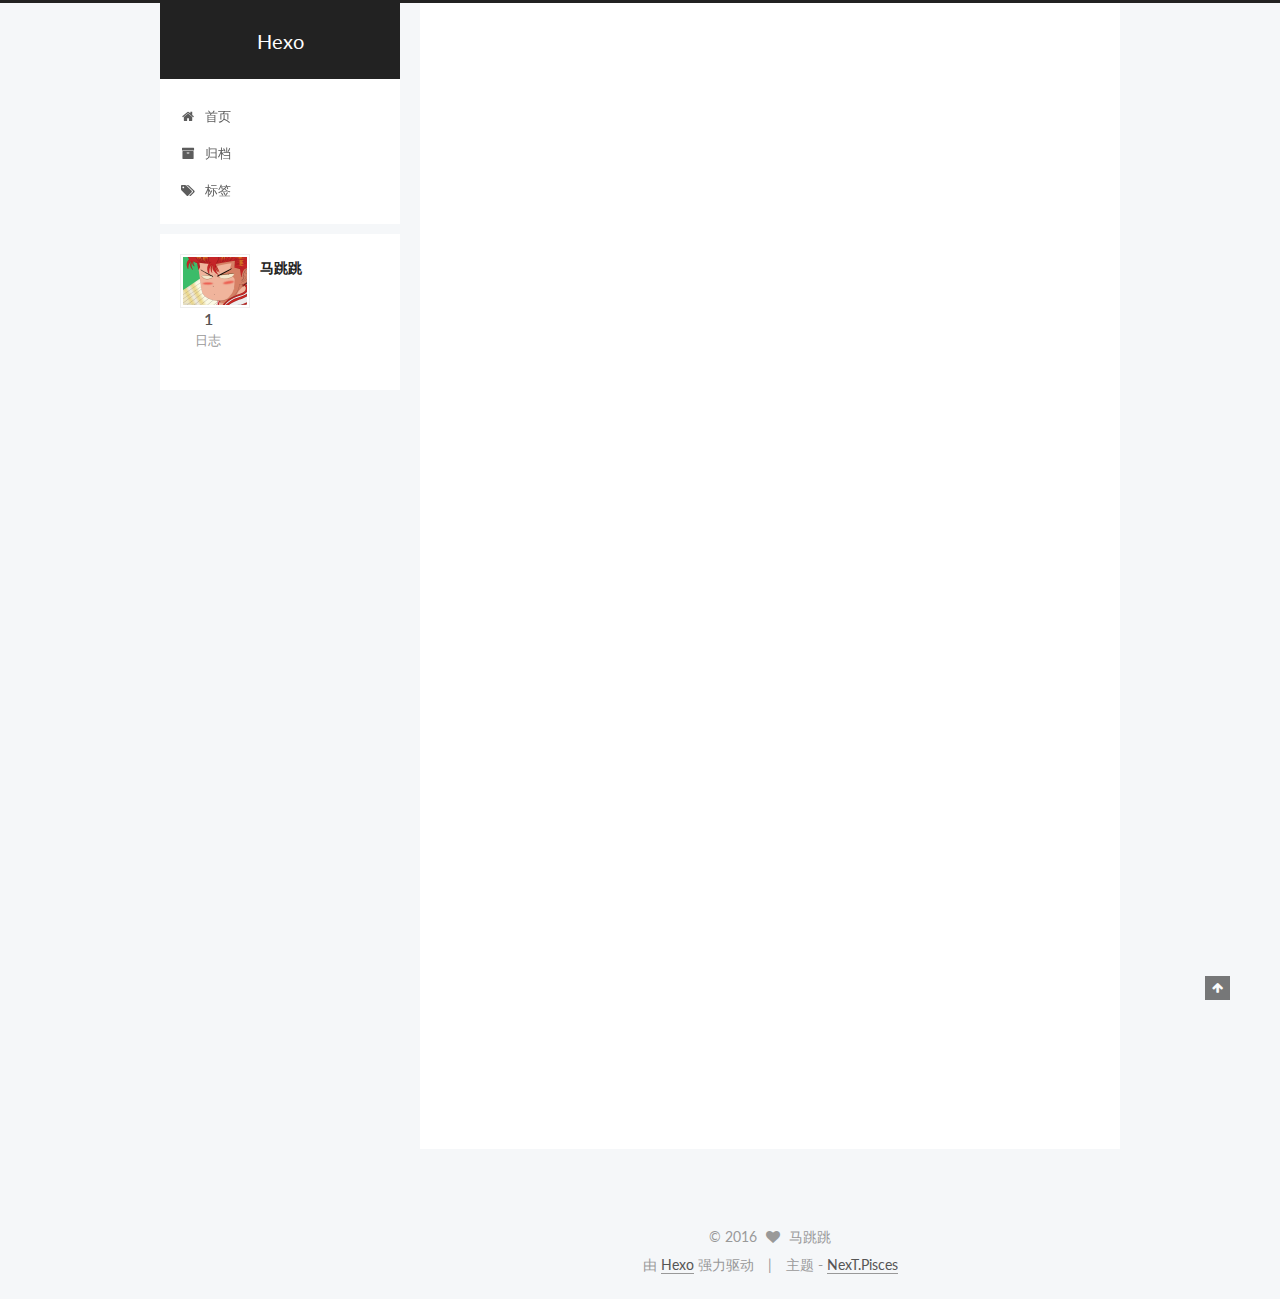
==== index.html @ b318085e "我的博客" ====
<!doctype html>



  


<html class="theme-next pisces use-motion">
<head>
  <meta charset="UTF-8"/>
<meta http-equiv="X-UA-Compatible" content="IE=edge,chrome=1" />
<meta name="viewport" content="width=device-width, initial-scale=1, maximum-scale=1"/>



<meta http-equiv="Cache-Control" content="no-transform" />
<meta http-equiv="Cache-Control" content="no-siteapp" />












  <link href="/vendors/fancybox/source/jquery.fancybox.css?v=2.1.5" rel="stylesheet" type="text/css"/>




  <link href="//fonts.googleapis.com/css?family=Lato:300,400,700,400italic&subset=latin,latin-ext" rel="stylesheet" type="text/css">



<link href="/vendors/font-awesome/css/font-awesome.min.css?v=4.4.0" rel="stylesheet" type="text/css" />

<link href="/css/main.css?v=0.5.0" rel="stylesheet" type="text/css" />


  <meta name="keywords" content="Hexo, NexT" />








  <link rel="shortcut icon" type="image/x-icon" href="/favicon.ico?v=0.5.0" />






<meta name="description">
<meta property="og:type" content="website">
<meta property="og:title" content="Hexo">
<meta property="og:url" content="http://yoursite.com/index.html">
<meta property="og:site_name" content="Hexo">
<meta property="og:description">
<meta name="twitter:card" content="summary">
<meta name="twitter:title" content="Hexo">
<meta name="twitter:description">



<script type="text/javascript" id="hexo.configuration">
  var NexT = window.NexT || {};
  var CONFIG = {
    scheme: 'Pisces',
    sidebar: {"position":"left","display":"post"},
    fancybox: true,
    motion: true,
    duoshuo: {
      userId: 0,
      author: '博主'
    }
  };
</script>

  <title> Hexo </title>
</head>

<body itemscope itemtype="http://schema.org/WebPage" lang="zh-Hans">

  










  
  
    
  

  <div class="container one-collumn sidebar-position-left 
   page-home 
 ">
    <div class="headband"></div>

    <header id="header" class="header" itemscope itemtype="http://schema.org/WPHeader">
      <div class="header-inner"><div class="site-meta ">
  

  <div class="custom-logo-site-title">
    <a href="/"  class="brand" rel="start">
      <span class="logo-line-before"><i></i></span>
      <span class="site-title">Hexo</span>
      <span class="logo-line-after"><i></i></span>
    </a>
  </div>
  <p class="site-subtitle"></p>
</div>

<div class="site-nav-toggle">
  <button>
    <span class="btn-bar"></span>
    <span class="btn-bar"></span>
    <span class="btn-bar"></span>
  </button>
</div>

<nav class="site-nav">
  

  
    <ul id="menu" class="menu">
      
        
        <li class="menu-item menu-item-home">
          <a href="/" rel="section">
            
              <i class="menu-item-icon fa fa-home fa-fw"></i> <br />
            
            首页
          </a>
        </li>
      
        
        <li class="menu-item menu-item-archives">
          <a href="/archives" rel="section">
            
              <i class="menu-item-icon fa fa-archive fa-fw"></i> <br />
            
            归档
          </a>
        </li>
      
        
        <li class="menu-item menu-item-tags">
          <a href="/tags" rel="section">
            
              <i class="menu-item-icon fa fa-tags fa-fw"></i> <br />
            
            标签
          </a>
        </li>
      

      
    </ul>
  

  
</nav>

 </div>
    </header>

    <main id="main" class="main">
      <div class="main-inner">
        <div class="content-wrap">
          <div id="content" class="content">
            
  <section id="posts" class="posts-expand">
    
      

  
  

  
  
  

  <article class="post post-type-normal " itemscope itemtype="http://schema.org/Article">

    
      <header class="post-header">

        
        
          <h1 class="post-title" itemprop="name headline">
            
            
              
                
                <a class="post-title-link" href="/2016/03/11/hello-world/" itemprop="url">
                  Hello World
                </a>
              
            
          </h1>
        

        <div class="post-meta">
          <span class="post-time">
            <span class="post-meta-item-icon">
              <i class="fa fa-calendar-o"></i>
            </span>
            <span class="post-meta-item-text">发表于</span>
            <time itemprop="dateCreated" datetime="2016-03-11T13:20:55+08:00" content="2016-03-11">
              2016-03-11
            </time>
          </span>

          

          
            
          

          

          
          

        </div>
      </header>
    


    <div class="post-body" itemprop="articleBody">

      
      

      
        
          
            <p>Welcome to <a href="https://hexo.io/" target="_blank" rel="external">Hexo</a>! This is your very first post. Check <a href="https://hexo.io/docs/" target="_blank" rel="external">documentation</a> for more info. If you get any problems when using Hexo, you can find the answer in <a href="https://hexo.io/docs/troubleshooting.html" target="_blank" rel="external">troubleshooting</a> or you can ask me on <a href="https://github.com/hexojs/hexo/issues" target="_blank" rel="external">GitHub</a>.</p>
<h2 id="Quick-Start"><a href="#Quick-Start" class="headerlink" title="Quick Start"></a>Quick Start</h2><h3 id="Create-a-new-post"><a href="#Create-a-new-post" class="headerlink" title="Create a new post"></a>Create a new post</h3><figure class="highlight bash"><table><tr><td class="gutter"><pre><span class="line">1</span><br></pre></td><td class="code"><pre><span class="line">$ hexo new <span class="string">"My New Post"</span></span><br></pre></td></tr></table></figure>
<p>More info: <a href="https://hexo.io/docs/writing.html" target="_blank" rel="external">Writing</a></p>
<h3 id="Run-server"><a href="#Run-server" class="headerlink" title="Run server"></a>Run server</h3><figure class="highlight bash"><table><tr><td class="gutter"><pre><span class="line">1</span><br></pre></td><td class="code"><pre><span class="line">$ hexo server</span><br></pre></td></tr></table></figure>
<p>More info: <a href="https://hexo.io/docs/server.html" target="_blank" rel="external">Server</a></p>
<h3 id="Generate-static-files"><a href="#Generate-static-files" class="headerlink" title="Generate static files"></a>Generate static files</h3><figure class="highlight bash"><table><tr><td class="gutter"><pre><span class="line">1</span><br></pre></td><td class="code"><pre><span class="line">$ hexo generate</span><br></pre></td></tr></table></figure>
<p>More info: <a href="https://hexo.io/docs/generating.html" target="_blank" rel="external">Generating</a></p>
<h3 id="Deploy-to-remote-sites"><a href="#Deploy-to-remote-sites" class="headerlink" title="Deploy to remote sites"></a>Deploy to remote sites</h3><figure class="highlight bash"><table><tr><td class="gutter"><pre><span class="line">1</span><br></pre></td><td class="code"><pre><span class="line">$ hexo deploy</span><br></pre></td></tr></table></figure>
<p>More info: <a href="https://hexo.io/docs/deployment.html" target="_blank" rel="external">Deployment</a></p>

          
        
      
    </div>

    <div>
      
    </div>

    <footer class="post-footer">
      

      

      
      
        <div class="post-eof"></div>
      
    </footer>
  </article>


    
  </section>

  


          </div>
          


          

        </div>
        
          
  
  <div class="sidebar-toggle">
    <div class="sidebar-toggle-line-wrap">
      <span class="sidebar-toggle-line sidebar-toggle-line-first"></span>
      <span class="sidebar-toggle-line sidebar-toggle-line-middle"></span>
      <span class="sidebar-toggle-line sidebar-toggle-line-last"></span>
    </div>
  </div>

  <aside id="sidebar" class="sidebar">
    <div class="sidebar-inner">

      

      

      <section class="site-overview sidebar-panel  sidebar-panel-active ">
        <div class="site-author motion-element" itemprop="author" itemscope itemtype="http://schema.org/Person">
          <img class="site-author-image" itemprop="image"
               src="/uploads/avatar.jpg"
               alt="马跳跳" />
          <p class="site-author-name" itemprop="name">马跳跳</p>
          <p class="site-description motion-element" itemprop="description"></p>
        </div>
        <nav class="site-state motion-element">
          <div class="site-state-item site-state-posts">
            <a href="/archives">
              <span class="site-state-item-count">1</span>
              <span class="site-state-item-name">日志</span>
            </a>
          </div>
          
          

          

        </nav>

        

        <div class="links-of-author motion-element">
          
        </div>

        
        

        <div class="links-of-author motion-element">
          
        </div>

      </section>

      

    </div>
  </aside>


        
      </div>
    </main>

    <footer id="footer" class="footer">
      <div class="footer-inner">
        <div class="copyright" >
  
  &copy; 
  <span itemprop="copyrightYear">2016</span>
  <span class="with-love">
    <i class="fa fa-heart"></i>
  </span>
  <span class="author" itemprop="copyrightHolder">马跳跳</span>
</div>

<div class="powered-by">
  由 <a class="theme-link" href="http://hexo.io">Hexo</a> 强力驱动
</div>

<div class="theme-info">
  主题 -
  <a class="theme-link" href="https://github.com/iissnan/hexo-theme-next">
    NexT.Pisces
  </a>
</div>



      </div>
    </footer>

    <div class="back-to-top">
      <i class="fa fa-arrow-up"></i>
    </div>
  </div>

  


  




<script type="text/javascript">
  if (Object.prototype.toString.call(window.Promise) !== '[object Function]') {
    window.Promise = null;
  }
</script>


  <script type="text/javascript" src="/vendors/jquery/index.js?v=2.1.3"></script>

  <script type="text/javascript" src="/vendors/fastclick/lib/fastclick.min.js?v=1.0.6"></script>

  <script type="text/javascript" src="/vendors/jquery_lazyload/jquery.lazyload.js?v=1.9.7"></script>

  <script type="text/javascript" src="/vendors/velocity/velocity.min.js"></script>

  <script type="text/javascript" src="/vendors/velocity/velocity.ui.min.js"></script>

  <script type="text/javascript" src="/vendors/fancybox/source/jquery.fancybox.pack.js"></script>


  


  <script type="text/javascript" src="/js/src/utils.js?v=0.5.0"></script>

  <script type="text/javascript" src="/js/src/motion.js?v=0.5.0"></script>



  
  


  <script type="text/javascript" src="/js/src/affix.js?v=0.5.0"></script>

  <script type="text/javascript" src="/js/src/schemes/pisces.js?v=0.5.0"></script>



  

  


  <script type="text/javascript" src="/js/src/bootstrap.js?v=0.5.0"></script>



  



  



  
  
  

  


</body>
</html>
---- css/main.css ----
/* normalize.css v3.0.2 | MIT License | git.io/normalize */
html {
  font-family: sans-serif; /* 1 */
  -ms-text-size-adjust: 100%; /* 2 */
  -webkit-text-size-adjust: 100%; /* 2 */
}
body {
  margin: 0;
}
article,
aside,
details,
figcaption,
figure,
footer,
header,
hgroup,
main,
menu,
nav,
section,
summary {
  display: block;
}
audio,
canvas,
progress,
video {
  display: inline-block; /* 1 */
  vertical-align: baseline; /* 2 */
}
audio:not([controls]) {
  display: none;
  height: 0;
}
[hidden],
template {
  display: none;
}
a {
  background-color: transparent;
}
a:active,
a:hover {
  outline: 0;
}
abbr[title] {
  border-bottom: 1px dotted;
}
b,
strong {
  font-weight: bold;
}
dfn {
  font-style: italic;
}
h1 {
  font-size: 2em;
  margin: 0.67em 0;
}
mark {
  background: #ff0;
  color: #000;
}
small {
  font-size: 80%;
}
sub,
sup {
  font-size: 75%;
  line-height: 0;
  position: relative;
  vertical-align: baseline;
}
sup {
  top: -0.5em;
}
sub {
  bottom: -0.25em;
}
img {
  border: 0;
}
svg:not(:root) {
  overflow: hidden;
}
figure {
  margin: 1em 40px;
}
hr {
  -moz-box-sizing: content-box;
  box-sizing: content-box;
  height: 0;
}
pre {
  overflow: auto;
}
code,
kbd,
pre,
samp {
  font-family: monospace, monospace;
  font-size: 1em;
}
button,
input,
optgroup,
select,
textarea {
  color: inherit; /* 1 */
  font: inherit; /* 2 */
  margin: 0; /* 3 */
}
button {
  overflow: visible;
}
button,
select {
  text-transform: none;
}
button,
html input[type="button"],
input[type="reset"],
input[type="submit"] {
  -webkit-appearance: button; /* 2 */
  cursor: pointer; /* 3 */
}
button[disabled],
html input[disabled] {
  cursor: default;
}
button::-moz-focus-inner,
input::-moz-focus-inner {
  border: 0;
  padding: 0;
}
input {
  line-height: normal;
}
input[type="checkbox"],
input[type="radio"] {
  box-sizing: border-box; /* 1 */
  padding: 0; /* 2 */
}
input[type="number"]::-webkit-inner-spin-button,
input[type="number"]::-webkit-outer-spin-button {
  height: auto;
}
input[type="search"] {
  -webkit-appearance: textfield; /* 1 */
  -moz-box-sizing: content-box;
  -webkit-box-sizing: content-box; /* 2 */
  box-sizing: content-box;
}
input[type="search"]::-webkit-search-cancel-button,
input[type="search"]::-webkit-search-decoration {
  -webkit-appearance: none;
}
fieldset {
  border: 1px solid #c0c0c0;
  margin: 0 2px;
  padding: 0.35em 0.625em 0.75em;
}
legend {
  border: 0; /* 1 */
  padding: 0; /* 2 */
}
textarea {
  overflow: auto;
}
optgroup {
  font-weight: bold;
}
table {
  border-collapse: collapse;
  border-spacing: 0;
}
td,
th {
  padding: 0;
}
::selection {
  background: #262a30;
  color: #fff;
}
body {
  position: relative;
  font-family: Lato, "PingFang SC", "Microsoft YaHei", sans-serif;
  font-size: 14px;
  line-height: 2;
  color: #555;
  background: #fff;
}
@media (max-width: 767px) {
  body {
    padding-right: 0 !important;
  }
}
@media (min-width: 768px) and (max-width: 991px) {
  body {
    padding-right: 0 !important;
  }
}
@media (min-width: 1600px) {
  body {
    font-size: 16px;
  }
}
h1,
h2,
h3,
h4,
h5,
h6 {
  margin: 0;
  padding: 0;
  font-weight: bold;
  line-height: 1.5;
  font-family: Lato, "PingFang SC", "Microsoft YaHei", sans-serif;
}
h2,
h3,
h4,
h5,
h6 {
  margin: 20px 0 15px;
}
h1 {
  font-size: 22px;
}
@media (max-width: 767px) {
  h1 {
    font-size: 18px;
  }
}
h2 {
  font-size: 20px;
}
@media (max-width: 767px) {
  h2 {
    font-size: 16px;
  }
}
h3 {
  font-size: 18px;
}
@media (max-width: 767px) {
  h3 {
    font-size: 14px;
  }
}
h4 {
  font-size: 16px;
}
@media (max-width: 767px) {
  h4 {
    font-size: 12px;
  }
}
h5 {
  font-size: 14px;
}
@media (max-width: 767px) {
  h5 {
    font-size: 10px;
  }
}
h6 {
  font-size: 12px;
}
@media (max-width: 767px) {
  h6 {
    font-size: 8px;
  }
}
p {
  margin: 0 0 25px 0;
}
a {
  color: #555;
  text-decoration: none;
  border-bottom: 1px solid #999;
  word-wrap: break-word;
}
a:hover {
  color: #222;
  border-bottom-color: #222;
}
ul {
  list-style: none;
}
blockquote {
  margin: 0;
  padding: 0;
}
img {
  display: block;
  margin: auto;
  max-width: 100%;
  height: auto;
}
hr {
  margin: 40px 0;
  height: 3px;
  border: none;
  background-color: #ddd;
  background-image: repeating-linear-gradient(-45deg, #fff, #fff 4px, transparent 4px, transparent 8px);
}
blockquote {
  padding: 0 15px;
  color: #666;
  border-left: 4px solid #ddd;
}
blockquote cite::before {
  content: "-";
  padding: 0 5px;
}
dt {
  font-weight: 700;
}
dd {
  margin: 0;
  padding: 0;
}
.text-left {
  text-align: left;
}
.text-center {
  text-align: center;
}
.text-right {
  text-align: right;
}
.text-justify {
  text-align: justify;
}
.text-nowrap {
  white-space: nowrap;
}
.text-lowercase {
  text-transform: lowercase;
}
.text-uppercase {
  text-transform: uppercase;
}
.text-capitalize {
  text-transform: capitalize;
}
.center-block {
  display: block;
  margin-left: auto;
  margin-right: auto;
}
.clearfix:before,
.clearfix:after {
  content: " ";
  display: table;
}
.clearfix:after {
  clear: both;
}
.pullquote {
  width: 45%;
}
.pullquote.left {
  float: left;
  margin-left: 5px;
  margin-right: 10px;
}
.pullquote.right {
  float: right;
  margin-left: 10px;
  margin-right: 5px;
}
.highlight table,
.gist table {
  width: auto;
}
.highlight table td,
.gist table td {
  border: none;
}
.highlight a,
.gist a {
  color: #222 !important;
  text-decoration: none !important;
}
.affix.affix.affix {
  position: fixed;
}
.translation {
  margin-top: -20px;
  font-size: 14px;
  color: #999;
}
.use-motion .motion-element {
  opacity: 0;
}
.site-search input {
  padding: 3px;
  border: none;
  text-indent: 14px;
  border-radius: 0;
  width: 140px;
  outline: none;
  border-bottom: 1px solid #999;
  background: inherit;
  opacity: 0.5;
}
.site-search input:focus {
  opacity: 1;
}
.site-search .fa-search {
  position: absolute;
  top: 6px;
}
table {
  margin: 20px 0;
  width: 100%;
  border-collapse: collapse;
  border-spacing: 0;
  border: 1px solid #ddd;
  font-size: 14px;
}
table>tbody>tr:nth-of-type(odd) {
  background-color: #f9f9f9;
}
table>tbody>tr:hover {
  background-color: #f5f5f5;
}
caption,
th,
td {
  padding: 8px;
  text-align: left;
  vertical-align: middle;
  font-weight: normal;
}
th,
td {
  border-bottom: 3px solid #ddd;
  border-right: 1px solid #eee;
}
th {
  padding-bottom: 10px;
  font-weight: 700;
}
td {
  border-bottom-width: 1px;
}
html,
body {
  height: 100%;
}
.container {
  position: relative;
  min-height: 100%;
}
.header-inner {
  margin: 0 auto;
  padding: 100px 0 70px;
  width: 700px;
}
@media (min-width: 1600px) {
  .container .header-inner {
    width: 900px;
  }
}
.main {
  padding-bottom: 150px;
}
.main-inner {
  margin: 0 auto;
  width: 700px;
}
@media (min-width: 1600px) {
  .container .main-inner {
    width: 900px;
  }
}
.footer {
  position: absolute;
  left: 0;
  bottom: 0;
  width: 100%;
  min-height: 50px;
}
.footer-inner {
  box-sizing: border-box;
  margin: 20px auto;
  width: 700px;
}
@media (min-width: 1600px) {
  .container .footer-inner {
    width: 900px;
  }
}
pre,
.highlight {
  background: #f7f7f7;
  margin: 20px 0;
  padding: 15px;
  overflow: auto;
  font-size: 13px;
  color: #4d4d4c;
  line-height: 1.6;
}
.highlight .gutter pre,
.gist .gist-file .gist-data .line-numbers {
  color: #666;
}
pre,
code {
  font-family: "Input Mono", "PT Mono", Consolas, Monaco, Menlo, monospace;
}
code {
  word-break: break-all;
  background: #eee;
  text-shadow: 0 1px #fff;
  padding: 0 0.3em;
}
pre code {
  background: none;
  text-shadow: none;
  padding: 0;
}
.highlight pre {
  border: none;
  margin: 0;
  padding: 1px;
}
.highlight table {
  margin: 0;
  width: auto;
  border: none;
}
.highlight td {
  border: none;
  padding: 0;
}
.highlight figcaption {
  font-size: 0.85em;
  color: #8e908c;
  line-height: 1em;
  margin-bottom: 1em;
}
.highlight figcaption:before,
.highlight figcaption:after {
  content: " ";
  display: table;
}
.highlight figcaption:after {
  clear: both;
}
.highlight figcaption a {
  float: right;
}
.highlight .gutter pre {
  text-align: right;
  padding-right: 20px;
}
.highlight .line {
  height: 20px;
}
.gist {
  margin: 20px 0;
  border-style: solid;
  border-color: #ccc;
  border-width: 1px 0;
  background: #f7f7f7;
  padding: 15px 40px 15px 15px;
}
.gist .gist-file {
  border: none;
  font-family: "Input Mono", "PT Mono", Consolas, Monaco, Menlo, monospace;
  margin: 0;
}
.gist .gist-file .gist-data {
  background: none;
  border: none;
}
.gist .gist-file .gist-data .line-numbers {
  background: none;
  border: none;
  padding: 0 20px 0 0;
}
.gist .gist-file .gist-data .line-data {
  padding: 0 !important;
}
.gist .gist-file .highlight {
  margin: 0;
  padding: 0;
  border: none;
}
.gist .gist-file .gist-meta {
  background: #f7f7f7;
  color: #8e908c;
  font: 13px Lato, "PingFang SC", "Microsoft YaHei", sans-serif;
  text-shadow: 0 0;
  padding: 0;
  margin-top: 1em;
  margin-left: 40px;
}
.gist .gist-file .gist-meta a {
  color: color-link;
  font-weight: normal;
}
.gist .gist-file .gist-meta a:hover {
  text-decoration: underline;
}
pre .comment {
  color: #8e908c;
}
pre .variable,
pre .attribute,
pre .tag,
pre .regexp,
pre .ruby .constant,
pre .xml .tag .title,
pre .xml .pi,
pre .xml .doctype,
pre .html .doctype,
pre .css .id,
pre .css .class,
pre .css .pseudo {
  color: #c82829;
}
pre .number,
pre .preprocessor,
pre .built_in,
pre .literal,
pre .params,
pre .constant {
  color: #f5871f;
}
pre .ruby .class .title,
pre .css .rules .attribute {
  color: #718c00;
}
pre .string,
pre .value,
pre .inheritance,
pre .header,
pre .ruby .symbol,
pre .xml .cdata {
  color: #718c00;
}
pre .title,
pre .css .hexcolor {
  color: #3e999f;
}
pre .function,
pre .python .decorator,
pre .python .title,
pre .ruby .function .title,
pre .ruby .title .keyword,
pre .perl .sub,
pre .javascript .title,
pre .coffeescript .title {
  color: #4271ae;
}
pre .keyword,
pre .javascript .function {
  color: #8959a8;
}
.full-image.full-image.full-image {
  border: none;
  max-width: 100%;
  width: auto;
  margin: 20px auto;
}
@media (min-width: 992px) {
  .full-image.full-image.full-image {
    max-width: none;
    width: 126%;
    margin: 0 -13%;
  }
}
.blockquote-center,
.page-home .post-type-quote blockquote,
.page-post-detail .post-type-quote blockquote {
  position: relative;
  margin: 40px 0;
  padding: 0;
  border-left: none;
  text-align: center;
}
.blockquote-center::before,
.page-home .post-type-quote blockquote::before,
.page-post-detail .post-type-quote blockquote::before,
.blockquote-center::after,
.page-home .post-type-quote blockquote::after,
.page-post-detail .post-type-quote blockquote::after {
  position: absolute;
  content: ' ';
  display: block;
  width: 100%;
  height: 24px;
  opacity: 0.2;
  background-repeat: no-repeat;
  background-position: 0 -6px;
  background-size: 22px 22px;
}
.blockquote-center::before,
.page-home .post-type-quote blockquote::before,
.page-post-detail .post-type-quote blockquote::before {
  top: -20px;
  background-image: url("../images/quote-l.svg");
  border-top: 1px solid #ccc;
}
.blockquote-center::after,
.page-home .post-type-quote blockquote::after,
.page-post-detail .post-type-quote blockquote::after {
  bottom: -20px;
  background-image: url("../images/quote-r.svg");
  border-bottom: 1px solid #ccc;
  background-position: 100% 8px;
}
.blockquote-center p,
.page-home .post-type-quote blockquote p,
.page-post-detail .post-type-quote blockquote p,
.blockquote-center div,
.page-home .post-type-quote blockquote div,
.page-post-detail .post-type-quote blockquote div {
  text-align: center;
}
.post .post-body .group-picture img {
  box-sizing: border-box;
  padding: 0 3px;
  border: none;
}
.post .group-picture-row {
  overflow: hidden;
  margin-top: 6px;
}
.post .group-picture-row:first-child {
  margin-top: 0;
}
.post .group-picture-column {
  float: left;
}
.page-post-detail .post-body .group-picture-column {
  float: none;
  margin-top: 10px;
  width: auto !important;
}
.page-post-detail .post-body .group-picture-column img {
  margin: 0 auto;
}
.page-archive .group-picture-container {
  overflow: hidden;
}
.page-archive .group-picture-row {
  float: left;
}
.page-archive .group-picture-row:first-child {
  margin-top: 6px;
}
.page-archive .group-picture-column {
  max-width: 150px;
  max-height: 150px;
}
.btn {
  display: inline-block;
  padding: 0 20px;
  font-size: 14px;
  color: #fff;
  background: #222;
  border: 2px solid #555;
  text-decoration: none;
  border-radius: 0;
  transition-property: background-color;
  transition-duration: 0.2s;
  transition-timing-function: ease-in-out;
  transition-delay: 0s;
}
.btn:hover,
.post-more-link .btn:hover {
  border-color: #222;
  color: #fff;
  background: #222;
}
.btn-bar {
  display: block;
  width: 22px;
  height: 2px;
  background: #555;
  border-radius: 1px;
}
.btn-bar+.btn-bar {
  margin-top: 4px;
}
.pagination {
  margin: 120px 0 40px;
  text-align: center;
  border-top: 1px solid #eee;
}
.page-number-basic,
.pagination .prev,
.pagination .next,
.pagination .page-number,
.pagination .space {
  display: inline-block;
  position: relative;
  top: -1px;
  margin: 0 10px;
  padding: 0 10px;
  line-height: 30px;
}
@media (max-width: 767px) {
  .page-number-basic,
  .pagination .prev,
  .pagination .next,
  .pagination .page-number,
  .pagination .space {
    margin: 0 5px;
  }
}
.pagination .prev,
.pagination .next,
.pagination .page-number {
  border-bottom: 0;
  border-top: 1px solid #eee;
  transition-property: border-color;
  transition-duration: 0.2s;
  transition-timing-function: ease-in-out;
  transition-delay: 0s;
}
.pagination .prev:hover,
.pagination .next:hover,
.pagination .page-number:hover {
  border-top-color: #222;
}
.pagination .space {
  padding: 0;
  margin: 0;
}
.pagination .prev {
  margin-left: 0;
}
.pagination .next {
  margin-right: 0;
}
.pagination .page-number.current {
  color: #fff;
  background: #ccc;
  border-top-color: #ccc;
}
@media (max-width: 767px) {
  .pagination {
    border-top: none;
  }
  .pagination .prev,
  .pagination .next,
  .pagination .page-number {
    margin-bottom: 10px;
    border-top: 0;
    border-bottom: 1px solid #eee;
  }
  .pagination .prev:hover,
  .pagination .next:hover,
  .pagination .page-number:hover {
    border-bottom-color: #222;
  }
}
.comments {
  margin: 60px 20px 0;
}
.tag-cloud {
  text-align: center;
}
.tag-cloud a {
  display: inline-block;
  margin: 10px;
}
.back-to-top {
  box-sizing: border-box;
  position: fixed;
  bottom: -100px;
  right: 50px;
  z-index: 1050;
  padding: 0 6px;
  width: 25px;
  background: #222;
  font-size: 12px;
  opacity: 0.6;
  color: #fff;
  cursor: pointer;
  text-align: center;
  -webkit-transform: translateZ(0);
  transition-property: bottom;
  transition-duration: 0.2s;
  transition-timing-function: ease-in-out;
  transition-delay: 0s;
}
@media (max-width: 767px) {
  .back-to-top {
    display: none;
  }
}
@media (min-width: 768px) and (max-width: 991px) {
  .back-to-top {
    display: none;
  }
}
.back-to-top.back-to-top-on {
  bottom: 40px;
}
.header {
  background: #fff;
}
.header-inner {
  position: relative;
}
.headband {
  height: 3px;
  background: #222;
}
.site-meta {
  margin: 0;
  text-align: center;
}
@media (max-width: 767px) {
  .site-meta {
    text-align: center;
  }
}
.brand {
  position: relative;
  display: inline-block;
  padding: 0 40px;
  color: #fff;
  background: #222;
  border-bottom: none;
  font-family: Lato, "PingFang SC", "Microsoft YaHei", sans-serif;
}
.brand:hover {
  color: #fff;
}
.logo {
  display: inline-block;
  margin-right: 5px;
  line-height: 36px;
  vertical-align: top;
}
.site-title {
  display: inline-block;
  vertical-align: top;
  line-height: 36px;
  font-size: 20px;
  font-weight: normal;
}
.site-subtitle {
  margin-top: 10px;
  font-size: 13px;
  color: #ddd;
}
.use-motion .brand {
  opacity: 0;
}
.use-motion .logo,
.use-motion .site-title,
.use-motion .site-subtitle {
  opacity: 0;
  position: relative;
  top: -10px;
}
.site-nav-toggle {
  display: none;
  position: absolute;
  top: 10px;
  left: 10px;
}
@media (max-width: 767px) {
  .site-nav-toggle {
    display: block;
  }
}
.site-nav-toggle button {
  margin-top: 2px;
  padding: 9px 10px;
  background: transparent;
  border: none;
}
@media (max-width: 767px) {
  .site-nav {
    display: none;
    margin: 0 -10px;
    padding: 0 10px;
    clear: both;
    border-top: 1px solid #ddd;
  }
}
@media (min-width: 768px) and (max-width: 991px) {
  .site-nav {
    display: block !important;
  }
}
@media (min-width: 992px) {
  .site-nav {
    display: block !important;
  }
}
.menu {
  margin-top: 20px;
  padding-left: 0;
  text-align: center;
}
.menu .menu-item {
  display: inline-block;
  margin: 0 10px;
}
@media screen and (max-width: 767px) {
  .menu .menu-item {
    margin-top: 10px;
  }
}
.menu .menu-item a {
  display: block;
  font-size: 13px;
  text-transform: capitalize;
  line-height: inherit;
  border-bottom: 1px solid transparent;
  transition-property: border-color;
  transition-duration: 0.2s;
  transition-timing-function: ease-in-out;
  transition-delay: 0s;
}
.menu .menu-item a:hover,
.menu-item-active a {
  border-bottom-color: #222;
}
.use-motion .menu-item {
  opacity: 0;
}
.post-body .fancybox img {
  display: block !important;
  margin: 0 auto;
  cursor: pointer;
  cursor: zoom-in;
  cursor: -webkit-zoom-in;
}
.post-body .image-caption,
.post-body .figure .caption {
  margin: 10px auto 15px;
  text-align: center;
  font-size: 14px;
  color: #999;
  font-weight: bold;
  line-height: 1;
}
.post-sticky-flag {
  display: inline-block;
  font-size: 16px;
  -ms-transform: rotate(30deg);
  transform: rotate(30deg);
}
.posts-expand {
  padding-top: 40px;
}
@media (max-width: 767px) {
  .posts-expand {
    margin: 0 20px;
  }
  .post-body pre,
  .post-body .highlight {
    padding: 10px;
  }
  .post-body pre .gutter pre,
  .post-body .highlight .gutter pre {
    padding-right: 10px;
  }
}
@media (min-width: 992px) {
  .posts-expand .post-body {
    text-align: justify;
  }
}
.posts-expand .post-body h2,
.posts-expand .post-body h3,
.posts-expand .post-body h4,
.posts-expand .post-body h5,
.posts-expand .post-body h6 {
  padding-top: 10px;
}
.posts-expand .post-body h2 .header-anchor,
.posts-expand .post-body h3 .header-anchor,
.posts-expand .post-body h4 .header-anchor,
.posts-expand .post-body h5 .header-anchor,
.posts-expand .post-body h6 .header-anchor {
  float: right;
  margin-left: 10px;
  color: #ccc;
  border-bottom-style: none;
  visibility: hidden;
}
.posts-expand .post-body h2 .header-anchor:hover,
.posts-expand .post-body h3 .header-anchor:hover,
.posts-expand .post-body h4 .header-anchor:hover,
.posts-expand .post-body h5 .header-anchor:hover,
.posts-expand .post-body h6 .header-anchor:hover {
  color: inherit;
}
.posts-expand .post-body h2:hover .header-anchor,
.posts-expand .post-body h3:hover .header-anchor,
.posts-expand .post-body h4:hover .header-anchor,
.posts-expand .post-body h5:hover .header-anchor,
.posts-expand .post-body h6:hover .header-anchor {
  visibility: visible;
}
.posts-expand .post-body ul li {
  list-style: circle;
}
.posts-expand .post-body img {
  box-sizing: border-box;
  margin: auto;
  padding: 3px;
  border: 1px solid #ddd;
}
.posts-expand .fancybox img {
  margin: 0 auto;
}
@media (max-width: 767px) {
  .posts-collapse {
    margin: 0 20px;
  }
  .posts-collapse .post-title,
  .posts-collapse .post-meta {
    display: block;
    width: auto;
    text-align: left;
  }
}
.posts-collapse {
  margin-left: 55px;
}
@media (max-width: 767px) {
  .posts-collapse {
    margin: 0 20px;
  }
}
.posts-collapse .collection-title {
  position: relative;
  margin: 60px 0;
}
.posts-collapse .collection-title h2 {
  margin-left: 20px;
}
.posts-collapse .collection-title small {
  color: #bbb;
}
.posts-collapse .collection-title::before {
  content: " ";
  position: absolute;
  left: 0;
  top: 50%;
  margin-left: -4px;
  margin-top: -4px;
  width: 8px;
  height: 8px;
  background: #bbb;
  border-radius: 50%;
}
.posts-collapse .post {
  margin: 30px 0;
}
.posts-collapse .post-header {
  position: relative;
  transition-duration: 0.2s;
  transition-timing-function: ease-in-out;
  transition-delay: 0s;
  transition-property: border;
  border-bottom: 1px dashed #ccc;
}
.posts-collapse .post-header::before {
  content: " ";
  position: absolute;
  left: 0;
  top: 12px;
  width: 6px;
  height: 6px;
  margin-left: -4px;
  background: #bbb;
  border-radius: 50%;
  border: 1px solid #fff;
  transition-duration: 0.2s;
  transition-timing-function: ease-in-out;
  transition-delay: 0s;
  transition-property: background;
}
.posts-collapse .post-header:hover {
  border-bottom-color: #666;
}
.posts-collapse .post-header:hover::before {
  background: #222;
}
.posts-collapse .post-meta {
  position: absolute;
  font-size: 12px;
  left: 20px;
  top: 5px;
}
.posts-collapse .post-comments-count {
  display: none;
}
.posts-collapse .post-title {
  margin-left: 60px;
  font-size: 16px;
  font-weight: normal;
  font-family: Lato, "PingFang SC", "Microsoft YaHei", sans-serif;
  line-height: inherit;
}
.posts-collapse .post-title::after {
  margin-left: 3px;
  opacity: 0.6;
}
.posts-collapse .post-title a {
  color: #666;
  border-bottom: none;
}
.page-home .post-type-quote .post-header,
.page-post-detail .post-type-quote .post-header,
.page-home .post-type-quote .post-tags,
.page-post-detail .post-type-quote .post-tags {
  display: none;
}
.posts-expand .post-title {
  font-size: 26px;
  text-align: center;
  word-break: break-word;
}
@media (max-width: 767px) {
  .posts-expand .post-title {
    font-size: 22px;
  }
}
.posts-expand .post-title-link {
  display: inline-block;
  position: relative;
  color: #555;
  border-bottom: none;
  line-height: 1.2;
  vertical-align: top;
}
.posts-expand .post-title-link::before {
  content: "";
  position: absolute;
  width: 100%;
  height: 2px;
  bottom: 0;
  left: 0;
  background-color: #000;
  visibility: hidden;
  transform: scaleX(0);
  transition-duration: 0.2s;
  transition-timing-function: ease-in-out;
  transition-delay: 0s;
}
.posts-expand .post-title-link:hover::before {
  visibility: visible;
  transform: scaleX(1);
}
.posts-expand .post-title-link .fa {
  font-size: 16px;
}
.posts-expand .post-meta {
  margin: 3px 0 60px 0;
  color: #999;
  font-size: 12px;
  text-align: center;
}
.posts-expand .post-meta .post-category-list {
  display: inline-block;
  margin: 0;
  padding: 3px;
}
.posts-expand .post-meta .post-category-list-link {
  color: #999;
}
.post-meta-item-icon {
  display: none;
  margin-right: 3px;
}
@media (min-width: 768px) and (max-width: 991px) {
  .post-meta-item-icon {
    display: inline-block;
  }
}
@media (max-width: 767px) {
  .post-meta-item-icon {
    display: inline-block;
  }
}
@media (min-width: 768px) and (max-width: 991px) {
  .post-meta-item-text {
    display: none;
  }
}
@media (max-width: 767px) {
  .post-meta-item-text {
    display: none;
  }
}
@media (max-width: 767px) {
  .posts-expand .post-comments-count {
    display: none;
  }
}
.post-more-link {
  margin-top: 50px;
}
.post-more-link .btn {
  color: #555;
  font-size: 14px;
  background: #fff;
  border-radius: 2px;
}
.posts-expand .post-tags {
  margin-top: 40px;
  text-align: center;
}
.posts-expand .post-tags a {
  display: inline-block;
  margin-right: 10px;
  font-size: 13px;
}
.post-nav {
  overflow: hidden;
  margin-top: 60px;
  padding: 10px;
  white-space: nowrap;
  border-top: 1px solid #eee;
}
.post-nav-item {
  display: inline-block;
  width: 50%;
  white-space: normal;
}
.post-nav-item a {
  position: relative;
  display: inline-block;
  line-height: 25px;
  font-size: 14px;
  color: #555;
  border-bottom: none;
}
.post-nav-item a:hover {
  color: #222;
  border-bottom: none;
}
.post-nav-item a:active {
  top: 2px;
}
.post-nav-item a i {
  font-size: 12px;
}
.post-nav-prev {
  text-align: right;
}
.posts-expand .post-eof {
  display: block;
  margin: 80px auto 60px;
  width: 8%;
  height: 1px;
  background: #ccc;
  text-align: center;
}
.post:last-child .post-eof.post-eof.post-eof {
  display: none;
}
.post-gallery {
  display: table;
  table-layout: fixed;
  width: 100%;
  border-collapse: separate;
}
.post-gallery-row {
  display: table-row;
}
.post-gallery .post-gallery-img {
  display: table-cell;
  text-align: center;
  vertical-align: middle;
  border: none;
}
.post-gallery .post-gallery-img img {
  max-width: 100%;
  max-height: 100%;
  border: none;
}
.fancybox-close,
.fancybox-close:hover {
  border: none;
}
.sidebar {
  width: 0;
  position: fixed;
  right: 0;
  top: 0;
  bottom: 0;
  z-index: 1040;
  box-shadow: inset 0 2px 6px #000;
  background: #222;
  -webkit-transform: translateZ(0);
}
.sidebar a {
  color: #999;
  border-bottom-color: #555;
}
.sidebar a:hover {
  color: #eee;
}
@media (min-width: 768px) and (max-width: 991px) {
  .sidebar {
    display: none !important;
  }
}
@media (max-width: 767px) {
  .sidebar {
    display: none !important;
  }
}
.sidebar-inner {
  position: relative;
  padding: 20px 10px;
  color: #999;
  text-align: center;
}
.sidebar-toggle {
  position: fixed;
  right: 50px;
  bottom: 45px;
  width: 15px;
  height: 15px;
  padding: 5px;
  background: #222;
  line-height: 0;
  z-index: 1050;
  cursor: pointer;
  -webkit-transform: translateZ(0);
}
@media (min-width: 768px) and (max-width: 991px) {
  .sidebar-toggle {
    display: none;
  }
}
@media (max-width: 767px) {
  .sidebar-toggle {
    display: none;
  }
}
.sidebar-toggle-line {
  position: relative;
  display: inline-block;
  vertical-align: top;
  height: 2px;
  width: 100%;
  background: #fff;
  margin-top: 3px;
}
.sidebar-toggle-line:first-child {
  margin-top: 0;
}
.site-author-image {
  display: block;
  margin: 0 auto;
  max-width: 96px;
  height: auto;
  border: 2px solid #333;
  padding: 2px;
}
.site-author-name {
  margin: 5px 0 0;
  color: #222;
}
.site-description {
  margin-top: 5px;
  font-size: 13px;
  color: #999;
}
.site-state {
  overflow: hidden;
  line-height: 1.4;
  white-space: nowrap;
}
.site-state-item {
  display: inline-block;
  padding: 0 15px;
  border-left: 1px solid #ccc;
}
.site-state-item:first-child {
  border-left: none;
}
.site-state-item a {
  border-bottom: none;
}
.site-state-item-count {
  display: block;
  text-align: center;
  color: inherit;
  font-weight: 600;
  font-size: 16px;
}
.site-state-item-name {
  font-size: 13px;
  color: #999;
}
.feed-link {
  margin-top: 20px;
}
.feed-link a {
  display: inline-block;
  padding: 0 15px;
  color: #fc6423;
  border: 1px solid #fc6423;
  border-radius: 4px;
}
.feed-link a i {
  color: #fc6423;
  font-size: 14px;
}
.feed-link a:hover {
  color: #fff;
  background: #fc6423;
}
.feed-link a:hover i {
  color: #fff;
}
.links-of-author {
  margin-top: 20px;
}
.links-of-author a {
  display: inline-block;
  vertical-align: middle;
  margin-right: 10px;
  margin-bottom: 10px;
  border-bottom-color: #555;
  font-size: 13px;
}
.links-of-author a:before {
  display: inline-block;
  vertical-align: middle;
  margin-right: 3px;
  content: " ";
  width: 4px;
  height: 4px;
  border-radius: 50%;
  background: #da5754;
}
.sidebar-nav {
  margin: 0 0 20px;
  padding-left: 0;
}
.sidebar-nav li {
  display: inline-block;
  cursor: pointer;
  border-bottom: 1px solid transparent;
  font-size: 14px;
  color: #555;
}
.sidebar-nav li:hover {
  color: #222;
}
.page-post-detail .sidebar-nav-toc {
  padding: 0 5px;
}
.page-post-detail .sidebar-nav-overview {
  margin-left: 10px;
}
.sidebar-nav .sidebar-nav-active {
  color: #222;
  border-bottom-color: #222;
}
.sidebar-nav .sidebar-nav-active:hover {
  color: #222;
}
.sidebar-panel {
  display: none;
}
.sidebar-panel-active {
  display: block;
}
.post-toc {
  overflow: hidden;
  position: relative;
}
.post-toc-empty {
  font-size: 14px;
  color: #666;
}
.post-toc ol {
  overflow: auto;
  margin: 0;
  padding: 0 10px 10px;
  text-align: left;
  list-style: none;
  font-size: 14px;
}
.post-toc ol a {
  color: #555;
}
.post-toc ol a:hover {
  color: #222;
}
.post-toc .nav .nav-child {
  display: none;
}
.post-toc .nav .active > .nav-child {
  display: block;
}
.post-toc .nav .active-current > .nav-child {
  display: block;
}
.post-toc .nav .active-current > .nav-child > .nav-item {
  display: block;
}
.post-toc .nav .active > a {
  color: #ccc;
}
.post-toc .nav .active-current > a {
  color: #222;
}
.post-toc .nav .active-current > a:hover {
  color: #222;
}
.post-toc-indicator {
  height: 20px;
  text-align: center;
  color: #fff;
  font-size: 14px;
}
.post-toc-indicator-top {
  opacity: 0;
  margin-top: 10px;
}
.post-toc-indicator-bottom {
  position: absolute;
  width: 100%;
}
.footer {
  font-size: 14px;
  color: #999;
}
.footer img {
  border: none;
}
.footer-inner {
  text-align: center;
}
.with-love {
  display: inline-block;
  margin: 0 5px;
}
.powered-by,
.theme-info {
  display: inline-block;
}
.powered-by {
  margin-right: 10px;
}
.powered-by::after {
  content: "|";
  padding-left: 10px;
}
.cc-license {
  margin-top: 10px;
  text-align: center;
}
.cc-license .cc-opacity {
  opacity: 0.7;
  border-bottom: none;
}
.cc-license .cc-opacity:hover {
  opacity: 0.9;
}
.cc-license img {
  display: inline-block;
}
.theme-next #ds-thread #ds-reset {
  color: #555;
}
.theme-next #ds-thread #ds-reset .ds-replybox {
  margin-bottom: 30px;
}
.theme-next #ds-thread #ds-reset .ds-replybox .ds-avatar,
.theme-next #ds-reset .ds-avatar img {
  box-shadow: none;
}
.theme-next #ds-thread #ds-reset .ds-textarea-wrapper {
  border-color: #c7d4e1;
  background: none;
  border-top-right-radius: 3px;
  border-top-left-radius: 3px;
}
.theme-next #ds-thread #ds-reset .ds-textarea-wrapper textarea {
  height: 60px;
}
.theme-next #ds-reset .ds-rounded-top {
  border-radius: 0;
}
.theme-next #ds-thread #ds-reset .ds-post-toolbar {
  box-sizing: border-box;
  border: 1px solid #c7d4e1;
  background: #f6f8fa;
}
.theme-next #ds-thread #ds-reset .ds-post-options {
  height: 40px;
  border: none;
  background: none;
}
.theme-next #ds-thread #ds-reset .ds-toolbar-buttons {
  top: 11px;
}
.theme-next #ds-thread #ds-reset .ds-sync {
  top: 5px;
}
.theme-next #ds-thread #ds-reset .ds-post-button {
  top: 4px;
  right: 5px;
  width: 90px;
  height: 30px;
  border: 1px solid #c5ced7;
  border-radius: 3px;
  background-image: linear-gradient(#fbfbfc, #f5f7f9);
  color: #60676d;
}
.theme-next #ds-thread #ds-reset .ds-post-button:hover {
  background-position: 0 -30px;
  color: #60676d;
}
.theme-next #ds-thread #ds-reset .ds-comments-info {
  padding: 10px 0;
}
.theme-next #ds-thread #ds-reset .ds-sort {
  display: none;
}
.theme-next #ds-thread #ds-reset li.ds-tab a.ds-current {
  border: none;
  background: #f6f8fa;
  color: #60676d;
}
.theme-next #ds-thread #ds-reset li.ds-tab a.ds-current:hover {
  background-color: #e9f0f7;
  color: #60676d;
}
.theme-next #ds-thread #ds-reset li.ds-tab a {
  border-radius: 2px;
  padding: 5px;
}
.theme-next #ds-thread #ds-reset .ds-login-buttons p {
  color: #999;
  line-height: 36px;
}
.theme-next #ds-thread #ds-reset .ds-login-buttons .ds-service-list li {
  height: 28px;
}
.theme-next #ds-thread #ds-reset .ds-service-list a {
  background: none;
  padding: 5px;
  border: 1px solid;
  border-radius: 3px;
  text-align: center;
}
.theme-next #ds-thread #ds-reset .ds-service-list a:hover {
  color: #fff;
  background: #666;
}
.theme-next #ds-thread #ds-reset .ds-service-list .ds-weibo {
  color: #fc9b00;
  border-color: #fc9b00;
}
.theme-next #ds-thread #ds-reset .ds-service-list .ds-weibo:hover {
  background: #fc9b00;
}
.theme-next #ds-thread #ds-reset .ds-service-list .ds-qq {
  color: #60a3ec;
  border-color: #60a3ec;
}
.theme-next #ds-thread #ds-reset .ds-service-list .ds-qq:hover {
  background: #60a3ec;
}
.theme-next #ds-thread #ds-reset .ds-service-list .ds-renren {
  color: #2e7ac4;
  border-color: #2e7ac4;
}
.theme-next #ds-thread #ds-reset .ds-service-list .ds-renren:hover {
  background: #2e7ac4;
}
.theme-next #ds-thread #ds-reset .ds-service-list .ds-douban {
  color: #37994c;
  border-color: #37994c;
}
.theme-next #ds-thread #ds-reset .ds-service-list .ds-douban:hover {
  background: #37994c;
}
.theme-next #ds-thread #ds-reset .ds-service-list .ds-kaixin {
  color: #fef20d;
  border-color: #fef20d;
}
.theme-next #ds-thread #ds-reset .ds-service-list .ds-kaixin:hover {
  background: #fef20d;
}
.theme-next #ds-thread #ds-reset .ds-service-list .ds-netease {
  color: #f00;
  border-color: #f00;
}
.theme-next #ds-thread #ds-reset .ds-service-list .ds-netease:hover {
  background: #f00;
}
.theme-next #ds-thread #ds-reset .ds-service-list .ds-sohu {
  color: #ffcb05;
  border-color: #ffcb05;
}
.theme-next #ds-thread #ds-reset .ds-service-list .ds-sohu:hover {
  background: #ffcb05;
}
.theme-next #ds-thread #ds-reset .ds-service-list .ds-baidu {
  color: #2831e0;
  border-color: #2831e0;
}
.theme-next #ds-thread #ds-reset .ds-service-list .ds-baidu:hover {
  background: #2831e0;
}
.theme-next #ds-thread #ds-reset .ds-service-list .ds-google {
  color: #166bec;
  border-color: #166bec;
}
.theme-next #ds-thread #ds-reset .ds-service-list .ds-google:hover {
  background: #166bec;
}
.theme-next #ds-thread #ds-reset .ds-service-list .ds-weixin {
  color: #00ce0d;
  border-color: #00ce0d;
}
.theme-next #ds-thread #ds-reset .ds-service-list .ds-weixin:hover {
  background: #00ce0d;
}
.theme-next #ds-thread #ds-reset .ds-service-list .ds-more-services {
  border: none;
}
.theme-next #ds-thread #ds-reset .ds-service-list .ds-more-services:hover {
  background: none;
}
.theme-next #ds-reset .duoshuo-ua-admin {
  display: inline-block;
  color: #f00;
}
.theme-next #ds-reset .duoshuo-ua-platform,
.theme-next #ds-reset .duoshuo-ua-browser {
  color: #ccc;
}
.theme-next #ds-reset .duoshuo-ua-platform .fa,
.theme-next #ds-reset .duoshuo-ua-browser .fa {
  display: inline-block;
  margin-right: 3px;
}
.theme-next #ds-reset .duoshuo-ua-separator {
  display: inline-block;
  margin-left: 5px;
}
.theme-next .this_ua {
  background-color: #ccc !important;
  border-radius: 4px;
  padding: 0 5px !important;
  margin: 1px 1px !important;
  border: 1px solid #bbb !important;
  color: #fff;
  display: inline-block !important;
}
.theme-next .this_ua.admin {
  background-color: #d9534f !important;
  border-color: #d9534f !important;
}
.theme-next .this_ua.platform.iOS,
.theme-next .this_ua.platform.Mac,
.theme-next .this_ua.platform.Windows {
  background-color: #39b3d7 !important;
  border-color: #46b8da !important;
}
.theme-next .this_ua.platform.Linux {
  background-color: #3a3a3a !important;
  border-color: #1f1f1f !important;
}
.theme-next .this_ua.platform.Android {
  background-color: #00c47d !important;
  border-color: #01b171 !important;
}
.theme-next .this_ua.browser.Mobile,
.theme-next .this_ua.browser.Chrome {
  background-color: #5cb85c !important;
  border-color: #4cae4c !important;
}
.theme-next .this_ua.browser.Firefox {
  background-color: #f0ad4e !important;
  border-color: #eea236 !important;
}
.theme-next .this_ua.browser.Maxthon,
.theme-next .this_ua.browser.IE {
  background-color: #428bca !important;
  border-color: #357ebd !important;
}
.theme-next .this_ua.browser.baidu,
.theme-next .this_ua.browser.UCBrowser,
.theme-next .this_ua.browser.Opera {
  background-color: #d9534f !important;
  border-color: #d43f3a !important;
}
.theme-next .this_ua.browser.Android,
.theme-next .this_ua.browser.QQBrowser {
  background-color: #78ace9 !important;
  border-color: #4cae4c !important;
}
.post-spread {
  margin-top: 20px;
  text-align: center;
}
.jiathis_style {
  display: inline-block;
}
.jiathis_style a {
  border: none;
}
.post-spread {
  margin-top: 20px;
  text-align: center;
}
.bdshare-slide-button-box a {
  border: none;
}
.bdsharebuttonbox {
  display: inline-block;
}
.bdsharebuttonbox a {
  border: none;
}
.search-result-list li {
  list-style-type: none;
  white-space: nowrap;
  overflow: hidden;
  text-overflow: ellipsis;
}
ul.search-result-list {
  padding-left: 0px;
  margin: 0px 0px 0px 12px;
}
a.search-result-title {
  font-weight: bold;
}
a.search-result {
  border-bottom: transparent;
}
.search-keyword {
  border-bottom: 1px dashed #4088b8;
  font-weight: bold;
}
#search-result {
  display: none;
  position: absolute;
  width: 158px;
  border: 1px solid #ccc;
  background: #fff;
  cursor: default;
  overflow: auto;
  margin: 0px;
  z-index: 999;
}
#local-search-result {
  overflow: auto;
  max-height: 3in;
}
.site-search-form {
  background: #f5f5f5;
}
.popup {
  display: none;
  position: fixed;
  top: 100px;
  left: 50%;
  width: 700px;
  min-height: 300px;
  margin-left: -350px;
  padding: 0px 10px;
  background: #fff;
  color: #333;
  z-index: 9999;
  -webkit-border-radius: 5px;
  border-radius: 5px;
  box-shadow: 0 0 0 9999px rgba(0,0,0,0.5);
}
#local-search-input {
  width: 50%;
}
.popup-mobile {
  padding: 0px 0px;
  top: 0;
  left: 0;
  margin: 0px 0 0;
  width: 100%;
}
.popup-btn-close {
  position: absolute;
  top: 5px;
  right: 14px;
  color: #4ebd79;
  font-size: 14px;
  font-weight: bold;
  text-transform: uppercase;
  cursor: pointer;
}
.use-motion .post {
  opacity: 0;
}
.page-archive .archive-page-counter {
  position: relative;
  top: 3px;
  left: 20px;
}
@media (max-width: 767px) {
  .page-archive .archive-page-counter {
    top: 5px;
  }
}
.page-archive .posts-collapse {
  position: relative;
  z-index: 1010;
}
.page-archive .posts-collapse::after {
  top: 20px;
  left: 0;
  margin-left: -2px;
  width: 4px;
  height: 100%;
  background: #f5f5f5;
  z-index: -1;
}
.page-archive .posts-collapse .archive-move-on {
  position: absolute;
  top: 11px;
  left: 0;
  margin-left: -6px;
  width: 10px;
  height: 10px;
  opacity: 0.5;
  background: #555;
  border: 1px solid #fff;
  border-radius: 50%;
}
.page-archive .posts-collapse::before,
.page-archive .posts-collapse::after {
  content: " ";
  position: absolute;
}
.category-all-page .category-all-title {
  text-align: center;
}
.category-all-page .category-all {
  margin-top: 20px;
}
.category-all-page .category-list {
  margin: 0;
  padding: 0;
  list-style: none;
}
.category-all-page .category-list-item {
  display: inline-block;
  margin: 10px;
}
.category-all-page .category-list-count {
  color: #bbb;
}
.category-all-page .category-list-count:before {
  display: inline;
  content: " (";
}
.category-all-page .category-list-count:after {
  display: inline;
  content: ") ";
}
.page-post-detail .sidebar-toggle-line {
  background: #222;
}
.page-post-detail .comments {
  overflow: hidden;
}
body {
  background: #f5f7f9;
}
@media (min-width: 992px) {
  .full-image.full-image.full-image {
    max-width: none;
    width: 118%;
    margin: 0 -9%;
  }
}
.header {
  position: relative;
  margin: 0 auto;
  width: 960px;
}
@media (min-width: 768px) and (max-width: 991px) {
  .header {
    width: auto;
  }
}
@media (max-width: 767px) {
  .header {
    width: auto;
  }
}
.header-inner {
  position: absolute;
  top: 0;
  overflow: hidden;
  padding: 0;
  width: 240px;
  background: #fff;
}
@media (min-width: 1600px) {
  .container .header-inner {
    width: 240px;
  }
}
@media (min-width: 768px) and (max-width: 991px) {
  .header-inner {
    position: relative;
    width: auto;
  }
}
@media (max-width: 767px) {
  .header-inner {
    position: relative;
    width: auto;
  }
}
.main:before,
.main:after {
  content: " ";
  display: table;
}
.main:after {
  clear: both;
}
@media (min-width: 768px) and (max-width: 991px) {
  .main {
    padding-bottom: 100px;
  }
}
@media (max-width: 767px) {
  .main {
    padding-bottom: 100px;
  }
}
.container .main-inner {
  width: 960px;
}
@media (min-width: 768px) and (max-width: 991px) {
  .container .main-inner {
    width: auto;
  }
}
@media (max-width: 767px) {
  .container .main-inner {
    width: auto;
  }
}
.content-wrap {
  float: right;
  box-sizing: border-box;
  padding: 40px;
  width: 700px;
  background: #fff;
}
@media (min-width: 768px) and (max-width: 991px) {
  .content-wrap {
    width: 100%;
    padding: 20px;
  }
}
@media (max-width: 767px) {
  .content-wrap {
    width: 100%;
    padding: 20px;
  }
}
.sidebar {
  position: static;
  float: left;
  margin-top: 300px;
  width: 240px;
  background: #fff;
  box-shadow: none;
}
@media (min-width: 768px) and (max-width: 991px) {
  .sidebar {
    display: none;
  }
}
@media (max-width: 767px) {
  .sidebar {
    display: none;
  }
}
.sidebar-toggle {
  display: none;
}
.footer-inner {
  width: 960px;
}
.footer-inner:before {
  content: " ";
  float: left;
  width: 260px;
  min-height: 50px;
}
@media (min-width: 768px) and (max-width: 991px) {
  .footer-inner {
    width: auto;
  }
  .footer-inner:before {
    display: none;
  }
}
@media (max-width: 767px) {
  .footer-inner {
    width: auto;
  }
  .footer-inner:before {
    display: none;
  }
}
.sidebar-position-right .header-inner {
  right: 0;
}
.sidebar-position-right .content-wrap {
  float: left;
}
.sidebar-position-right .sidebar {
  float: right;
}
.sidebar-position-right .footer-inner:before {
  float: right;
}
.site-meta {
  padding: 20px 0;
  color: #fff;
  background: #222;
}
@media (min-width: 768px) and (max-width: 991px) {
  .site-meta {
    box-shadow: 0 0 16px rgba(0,0,0,0.5);
  }
}
@media (max-width: 767px) {
  .site-meta {
    box-shadow: 0 0 16px rgba(0,0,0,0.5);
  }
}
.brand {
  display: block;
  background: none;
}
.brand:hover {
  color: #fff;
}
.site-subtitle {
  margin: 0;
}
.site-search form {
  display: none;
}
.site-nav {
  border-top: none;
}
@media (min-width: 768px) and (max-width: 991px) {
  .site-nav {
    display: none !important;
  }
}
@media (min-width: 768px) and (max-width: 991px) {
  .site-nav-on {
    display: block !important;
  }
}
.menu .menu-item {
  display: block;
  margin: 0;
  list-style: none;
}
.menu .menu-item a {
  position: relative;
  box-sizing: border-box;
  padding: 5px 20px;
  text-align: left;
  line-height: inherit;
  transition-property: background-color;
  transition-duration: 0.2s;
  transition-timing-function: ease-in-out;
  transition-delay: 0s;
}
.menu .menu-item a:hover,
.menu-item-active a {
  background: #f9f9f9;
  border-bottom-color: #fff;
}
.menu .menu-item br {
  display: none;
}
.menu .menu-item .fa {
  margin-right: 5px;
}
.menu-item-active a:after {
  content: " ";
  position: absolute;
  top: 50%;
  margin-top: -3px;
  right: 15px;
  width: 6px;
  height: 6px;
  border-radius: 50%;
  background-color: #bbb;
}
.btn-bar {
  background-color: #fff;
}
.site-nav-toggle {
  top: 20px;
  left: 20px;
}
@media (min-width: 768px) and (max-width: 991px) {
  .site-nav-toggle {
    display: block;
  }
}
.use-motion .sidebar .motion-element {
  opacity: 1;
}
.sidebar {
  display: none;
  right: auto;
  bottom: auto;
  -webkit-transform: none;
}
.sidebar-inner {
  box-sizing: border-box;
  width: 240px;
  color: #555;
  background: #fff;
}
.sidebar-inner.affix {
  top: 0px;
  position: fixed;
}
.site-overview {
  margin: 0 10px;
  text-align: left;
}
.site-author:before,
.site-author:after {
  content: " ";
  display: table;
}
.site-author:after {
  clear: both;
}
.site-author-image {
  float: left;
  margin-right: 10px;
  max-width: 64px;
  border-width: 1px;
  border-color: #eee;
}
.site-author-name {
  margin: 0;
  font-weight: 600;
}
.site-description {
  margin-top: 0;
  line-height: 1.6;
}
.sidebar a {
  color: #555;
}
.sidebar a:hover {
  color: #222;
}
.links-of-author-item a:before {
  display: none;
}
.links-of-author-item a {
  border-bottom: none;
  text-decoration: underline;
}
.feed-link {
  border-top: 1px dotted #ccc;
  border-bottom: 1px dotted #ccc;
  text-align: center;
}
.feed-link a {
  display: block;
  color: #fc6423;
  border: none;
}
.feed-link a:hover {
  background: none;
  color: #e34603;
}
.feed-link a:hover i {
  color: #e34603;
}
.links-of-author-item {
  display: inline-block;
  width: 48%;
}
.links-of-author-item a {
  box-sizing: border-box;
  display: block;
  margin-right: 0;
  padding: 0 5px;
  text-decoration: none;
}
.links-of-author-item a:hover {
  border-radius: 4px;
  background: #eee;
}
.links-of-author-item .fa {
  margin-right: 4px;
  font-size: 16px;
}
.links-of-author-item .fa-globe {
  font-size: 15px;
}
.post-toc ol {
  padding: 0 20px 10px;
}
@media (max-width: 767px) {
  .post-body {
    text-align: justify;
  }
}
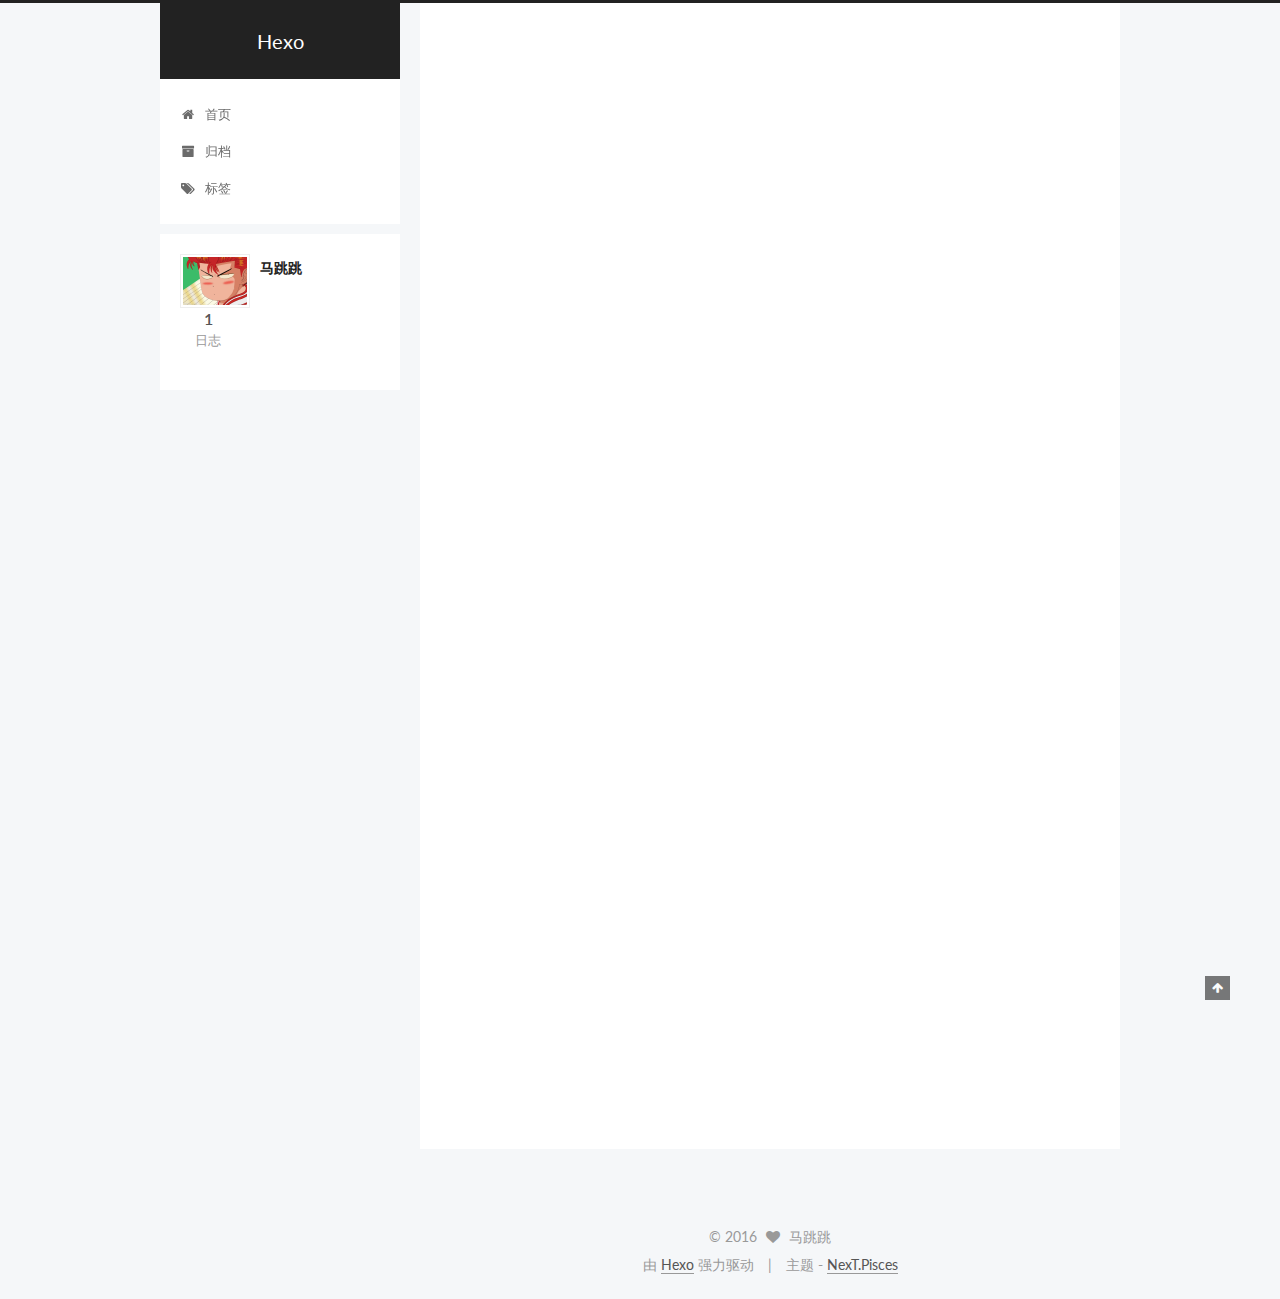
==== commit 43d212a5: "Update index.html" ====
--- a/index.html
+++ b/index.html
@@ -11,7 +11,7 @@
 <meta http-equiv="X-UA-Compatible" content="IE=edge,chrome=1" />
 <meta name="viewport" content="width=device-width, initial-scale=1, maximum-scale=1"/>
 
-
+<meta property="wb:webmaster" content="2608782cd915de1b" />
 
 <meta http-equiv="Cache-Control" content="no-transform" />
 <meta http-equiv="Cache-Control" content="no-siteapp" />
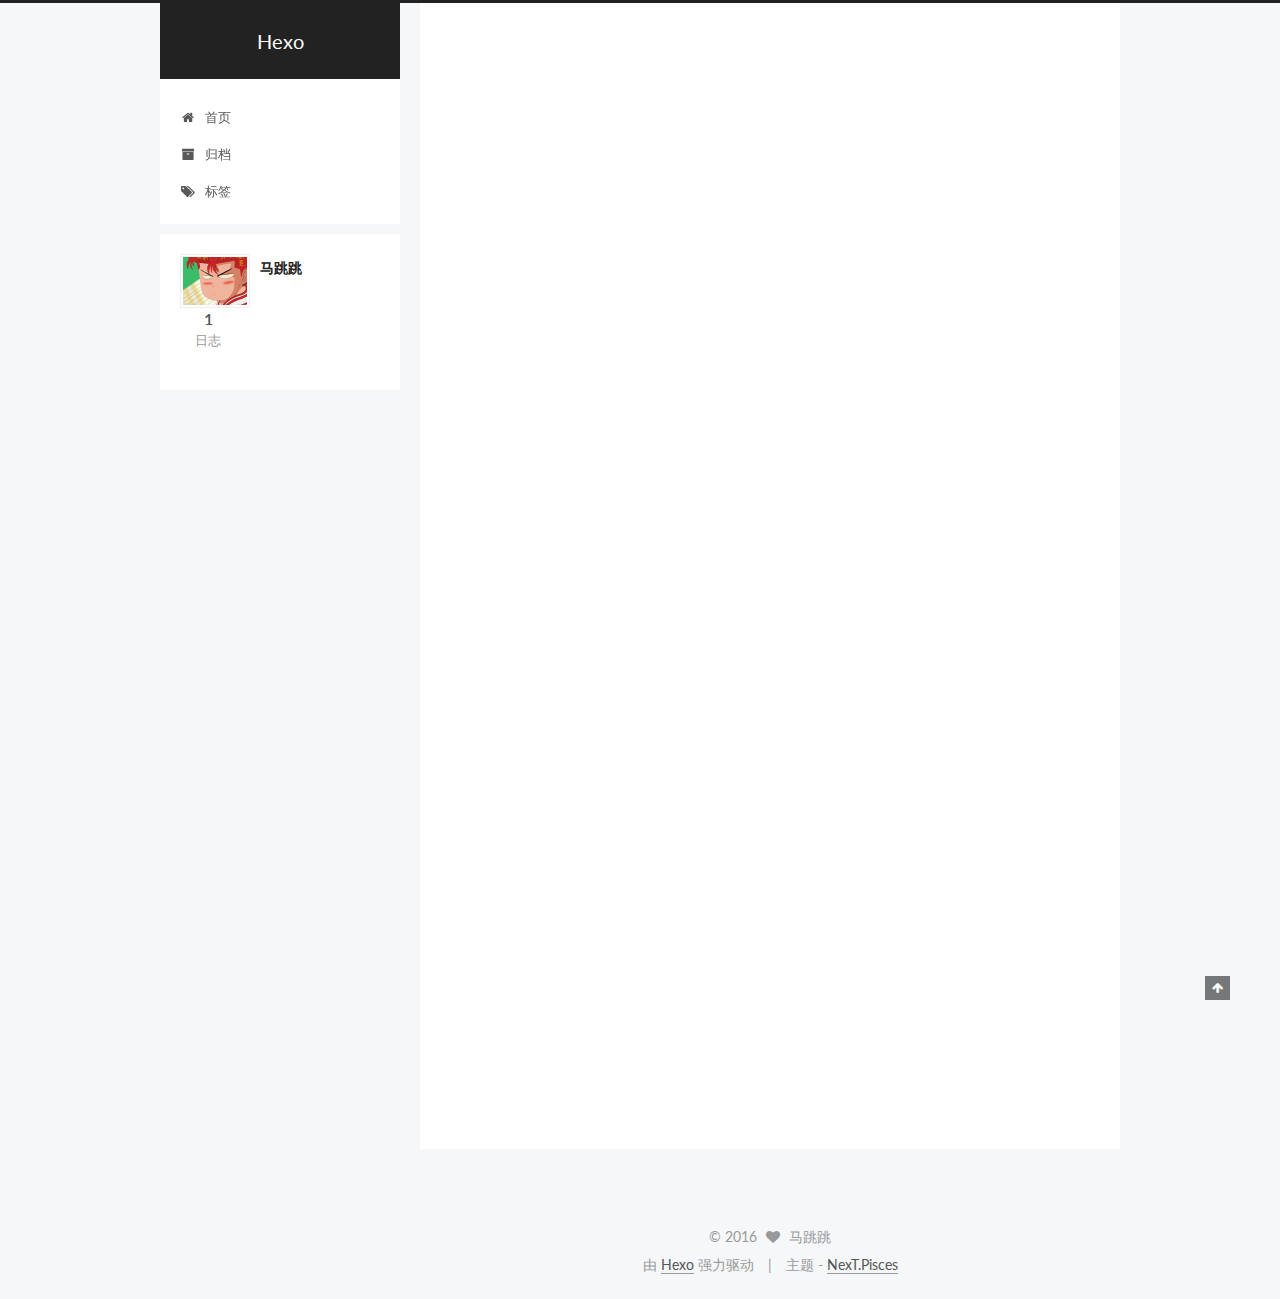
==== commit 933af6af: "add weibo follow" ====
--- a/index.html
+++ b/index.html
@@ -5,8 +5,9 @@
   
 
 
-<html class="theme-next pisces use-motion">
+<html class="theme-next pisces use-motion" xmlns:wb="http://open.weibo.com/wb">
 <head>
+  <script src="http://tjs.sjs.sinajs.cn/open/api/js/wb.js" type="text/javascript" charset="utf-8"></script>
   <meta charset="UTF-8"/>
 <meta http-equiv="X-UA-Compatible" content="IE=edge,chrome=1" />
 <meta name="viewport" content="width=device-width, initial-scale=1, maximum-scale=1"/>
@@ -177,7 +178,7 @@
 
  </div>
     </header>
-
+    <wb:follow-button uid="2991975565" type="red_1" width="67" height="24" ></wb:follow-button>
     <main id="main" class="main">
       <div class="main-inner">
         <div class="content-wrap">
